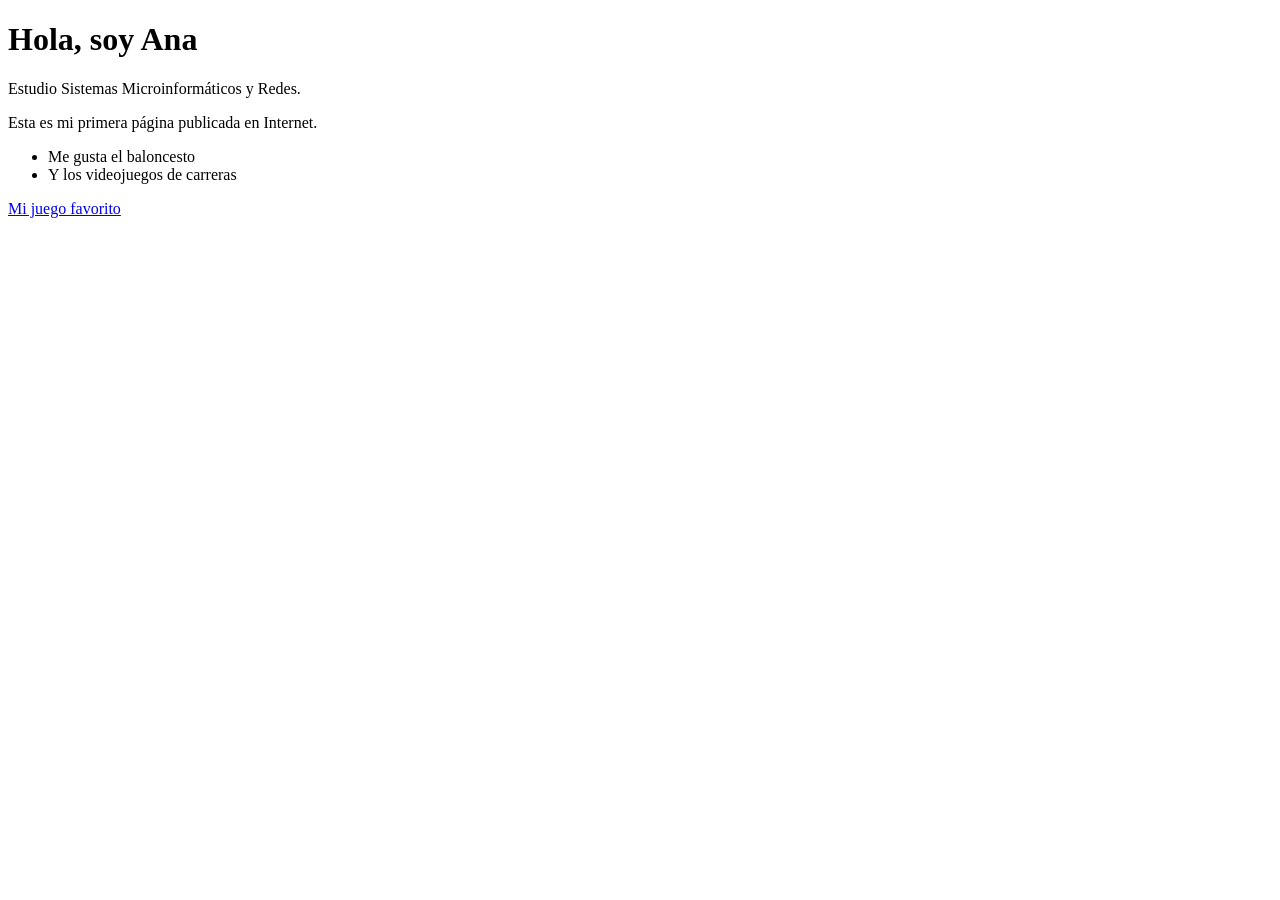
==== index.html @ e59e1fd8 "Página inicial de Ana" ====
<!DOCTYPE html>
<html lang="es">
<head>
  <meta charset="utf-8">
  <meta name="viewport" content="width=device-width, initial-scale=1">
  <title>La página de Ana</title>
</head>
<body>
  <h1>Hola, soy Ana</h1>
  <p>Estudio Sistemas Microinformáticos y Redes.</p>
  <p>Esta es mi primera página publicada en Internet.</p>
  <ul>
    <li>Me gusta el baloncesto</li>
    <li>Y los videojuegos de carreras</li>
  </ul>
  <a href="https://supertuxkart.net">Mi juego favorito</a>
</body>
</html>
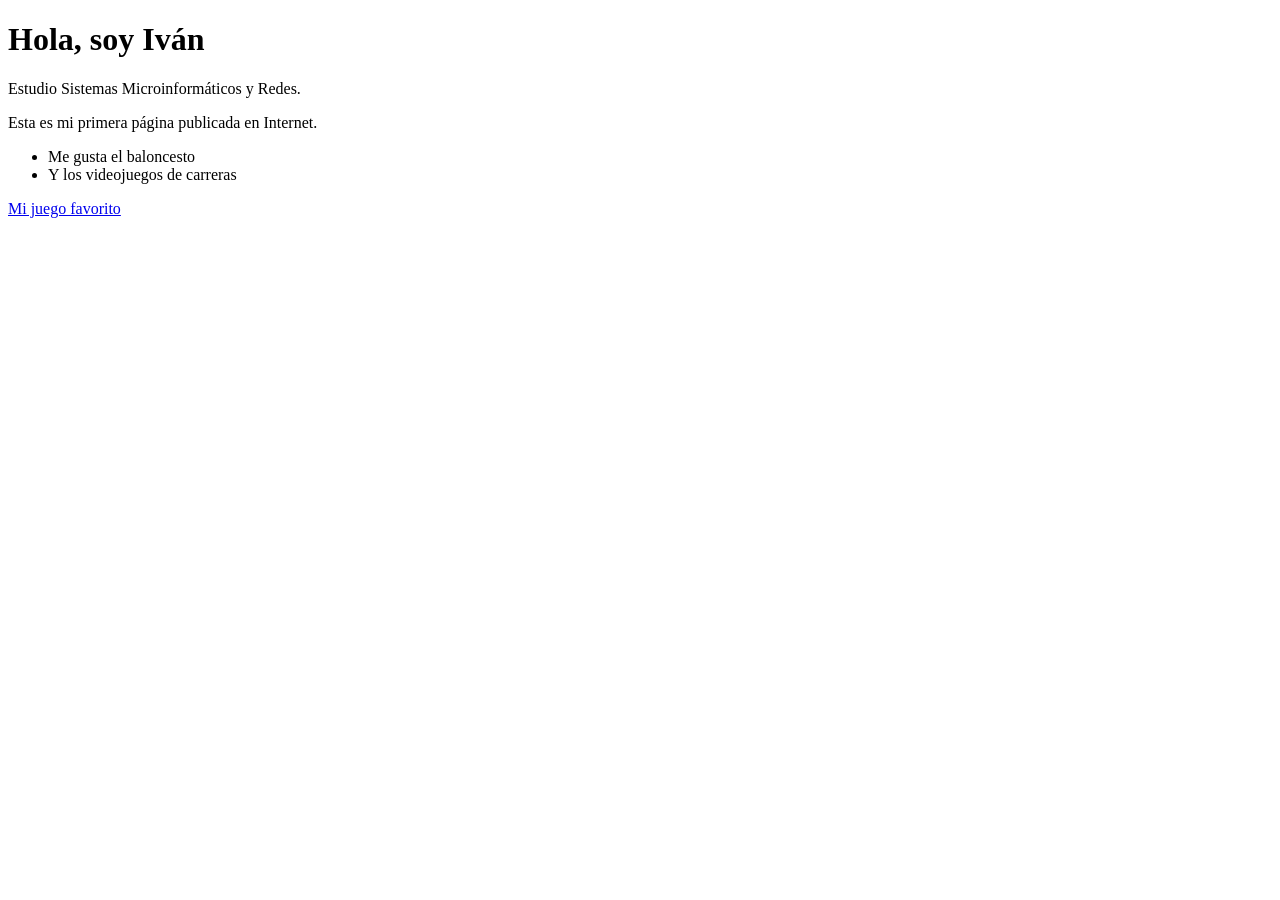
==== commit a985a8a3: "Cambio de nombre" ====
--- a/index.html
+++ b/index.html
@@ -6,7 +6,7 @@
   <title>La página de Ana</title>
 </head>
 <body>
-  <h1>Hola, soy Ana</h1>
+  <h1>Hola, soy Iván</h1>
   <p>Estudio Sistemas Microinformáticos y Redes.</p>
   <p>Esta es mi primera página publicada en Internet.</p>
   <ul>
